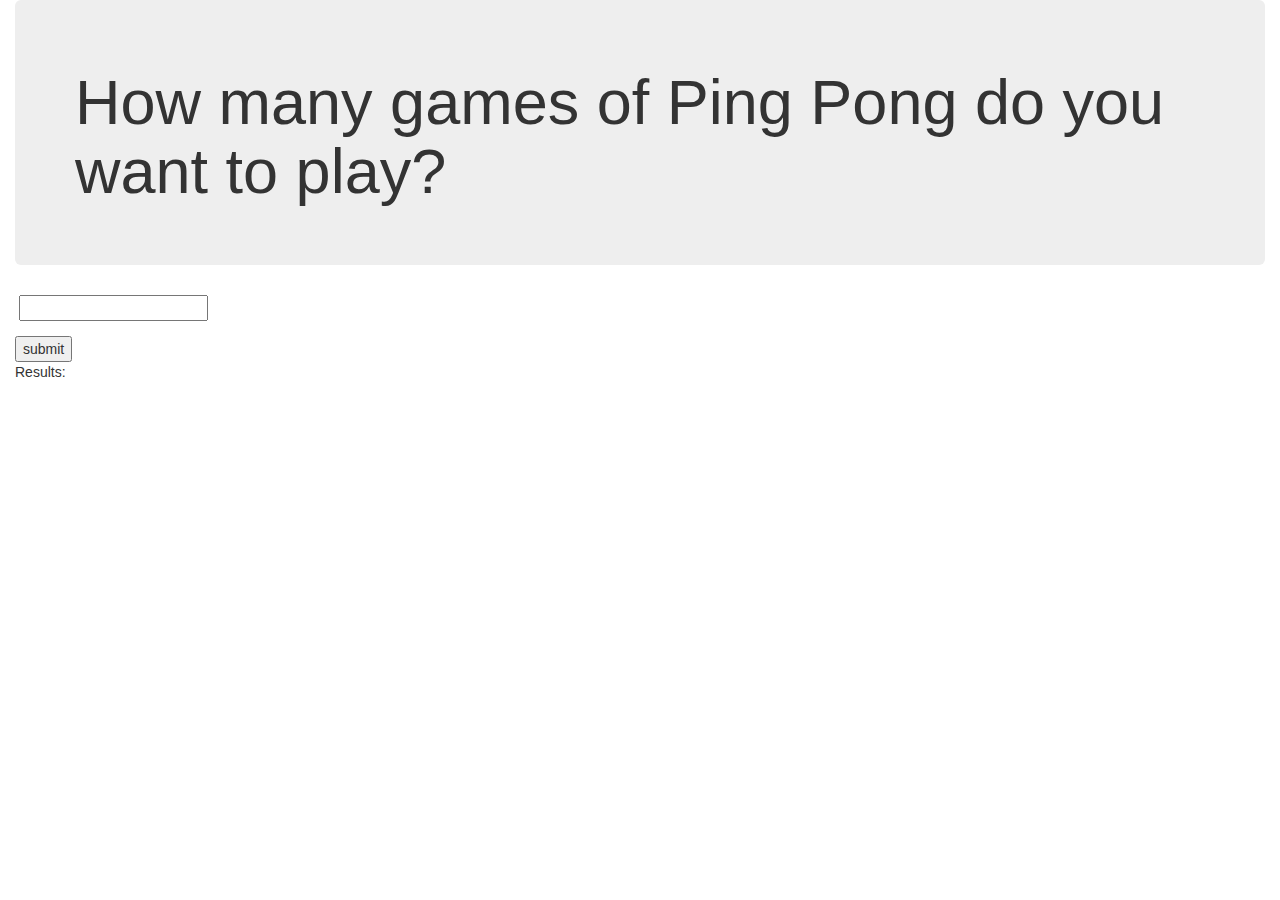
==== index.html @ 20a2e705 "add a functioning html to show results" ====
<!DOCTYPE html>
<html>
  <head>
    <meta charset="utf-8">
    <link href="https://maxcdn.bootstrapcdn.com/bootstrap/3.3.6/css/bootstrap.min.css" rel="stylesheet" type="text/css">
    <link href="css/styles.css" rel="stylesheet" type="text/css">
    <script src="js/jquery-1.12.0.js"></script>
    <script src="https://maxcdn.bootstrapcdn.com/bootstrap/3.3.6/js/bootstrap.min.js"></script>
    <script src="js/scripts.js"></script>
    <title>Ping Pong</title>
  </head>

  <body>
    <div class="container-fluid">
      <div class="jumbotron">
        <h1>How many games of Ping Pong do you want to play?</hi>
      </div>


      <div id=hide>
        <form id="pingPongGames">

          <div class="form-group">
            <label for="input"></label>
            <input type="text" name="input" id="string">
          </div>

          <button type="submit" name="button">submit</button>
        </form>
      </div>

      <div id=results><p id="printTo">Results:</p>
      </div>

    </div>
  </body>
</html>
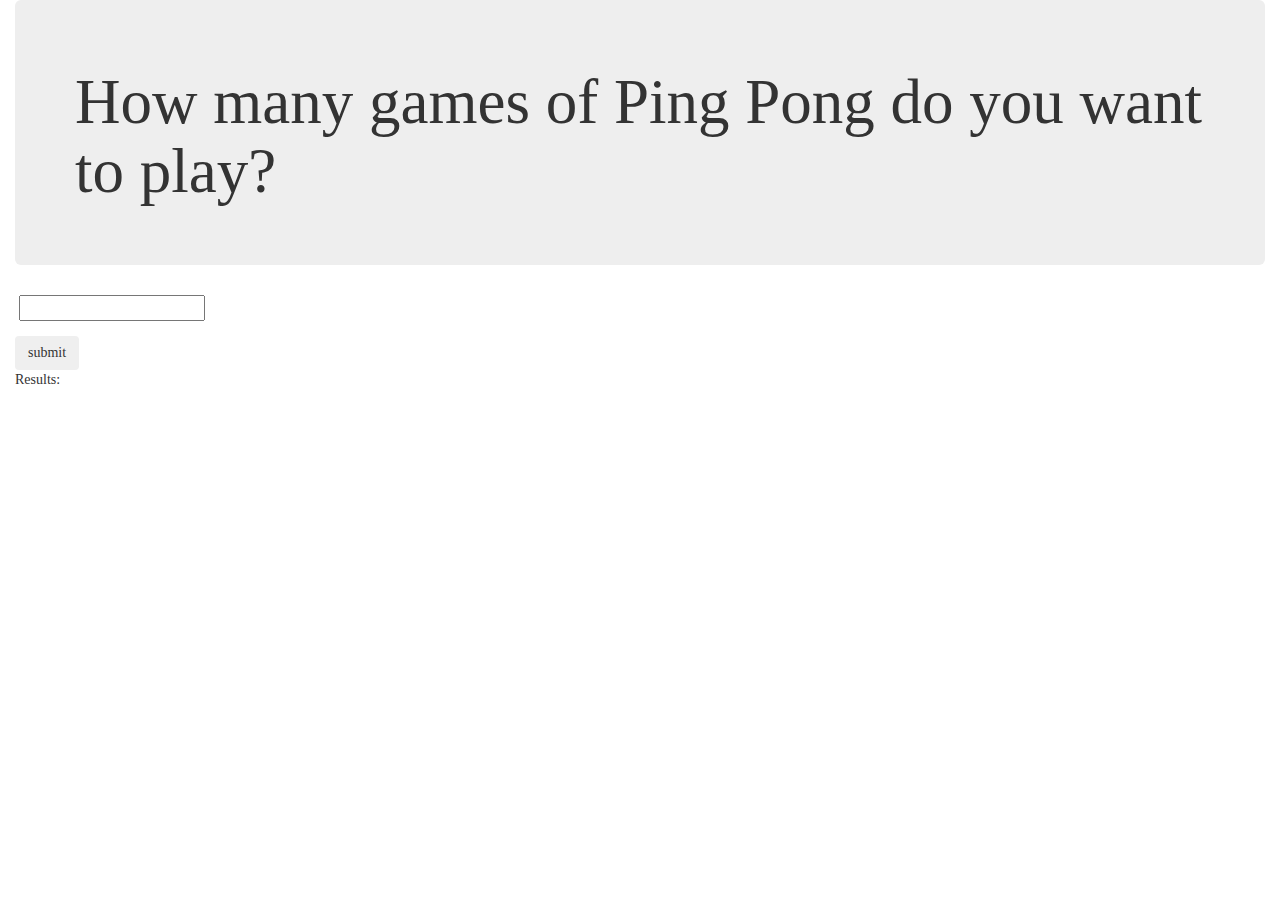
==== commit e9564747: "make the results become a list" ====
--- a/index.html
+++ b/index.html
@@ -25,7 +25,7 @@
             <input type="text" name="input" id="string">
           </div>
 
-          <button type="submit" name="button">submit</button>
+          <button type="submit" name="button" class="btn">submit</button>
         </form>
       </div>
 
--- a/css/styles.css
+++ b/css/styles.css
@@ -0,0 +1,7 @@
+body {
+  font-family: fantasy;
+}
+
+.btn {
+  display: block;
+}
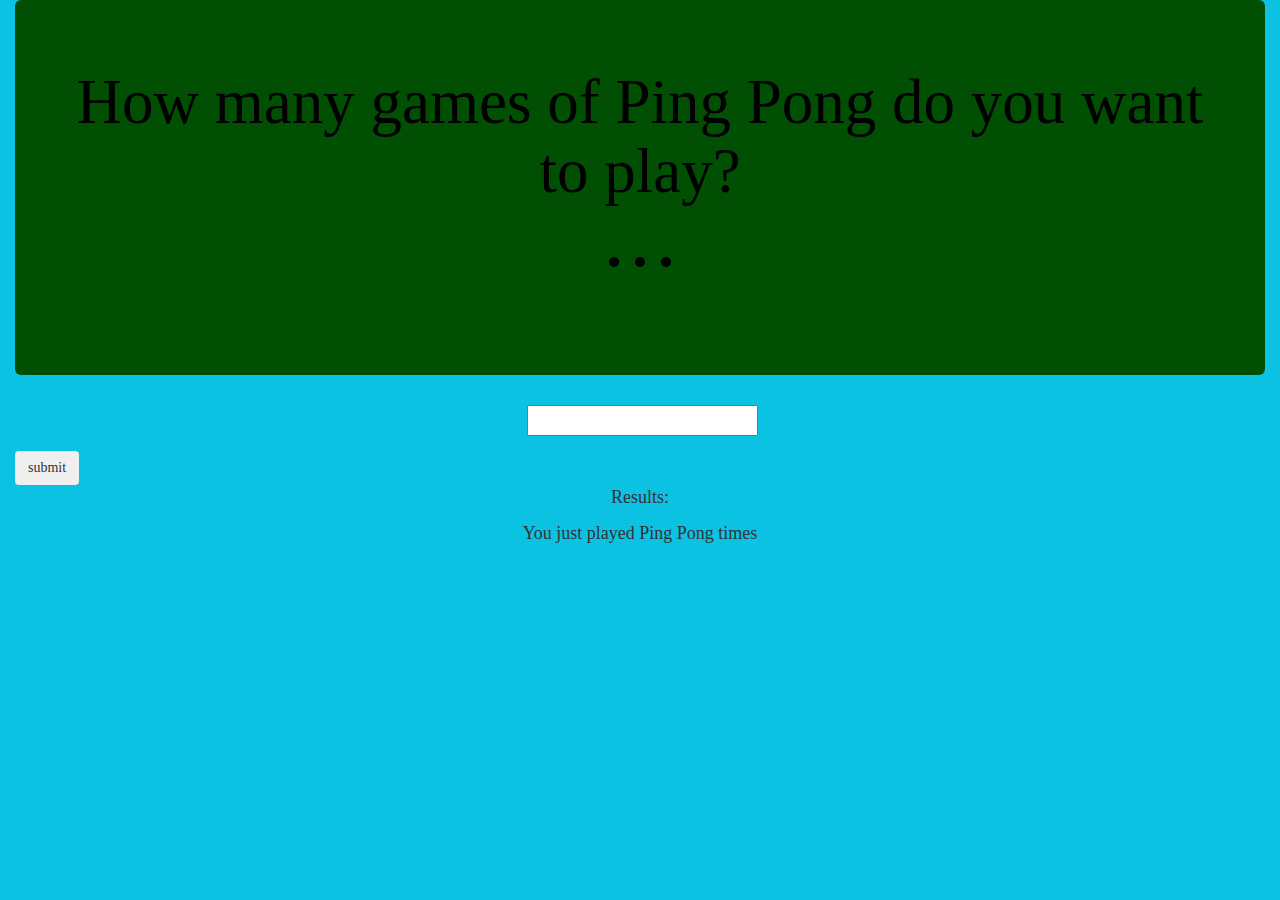
==== commit eef2f61f: "add a message to show total pingpong count" ====
--- a/index.html
+++ b/index.html
@@ -14,6 +14,11 @@
     <div class="container-fluid">
       <div class="jumbotron">
         <h1>How many games of Ping Pong do you want to play?</hi>
+          <div class="loader">
+              <span></span>
+              <span></span>
+              <span></span>
+          </div>
       </div>
 
 
@@ -32,6 +37,9 @@
       <div id=results><p id="printTo">Results:</p>
       </div>
 
+      <div id="games">
+        <p> You just played Ping Pong <span id="count"></span> times</p>
+
     </div>
   </body>
 </html>
--- a/css/styles.css
+++ b/css/styles.css
@@ -1,7 +1,68 @@
 body {
   font-family: fantasy;
+  text-align: center;
+  font-size: large;
+  background-color: #0BC2E3;
 }
 
 .btn {
   display: block;
 }
+
+.jumbotron{
+  text-align: center;
+  background-color: #004F02;
+  color: black;
+}
+
+/*I do not take any credit for the code after this line*/
+.loader {
+    text-align: center;
+}
+.loader span {
+    display: inline-block;
+    vertical-align: middle;
+    width: 10px;
+    height: 10px;
+    margin: 50px auto;
+    background: black;
+    border-radius: 50px;
+    -webkit-animation: loader 0.9s infinite alternate;
+    -moz-animation: loader 0.9s infinite alternate;
+}
+.loader span:nth-of-type(2) {
+    -webkit-animation-delay: 0.3s;
+    -moz-animation-delay: 0.3s;
+}
+.loader span:nth-of-type(3) {
+    -webkit-animation-delay: 0.6s;
+    -moz-animation-delay: 0.6s;
+}
+@-webkit-keyframes loader {
+  0% {
+    width: 10px;
+    height: 10px;
+    opacity: 0.9;
+    -webkit-transform: translateY(0);
+  }
+  100% {
+    width: 100px;
+    height: 100px;
+    opacity: 0.1;
+    -webkit-transform: translateY(-21px);
+  }
+}
+@-moz-keyframes loader {
+  0% {
+    width: 10px;
+    height: 10px;
+    opacity: 0.9;
+    -moz-transform: translateY(0);
+  }
+  100% {
+    width: 100px;
+    height: 100px;
+    opacity: 0.1;
+    -moz-transform: translateY(-21px);
+  }
+}
